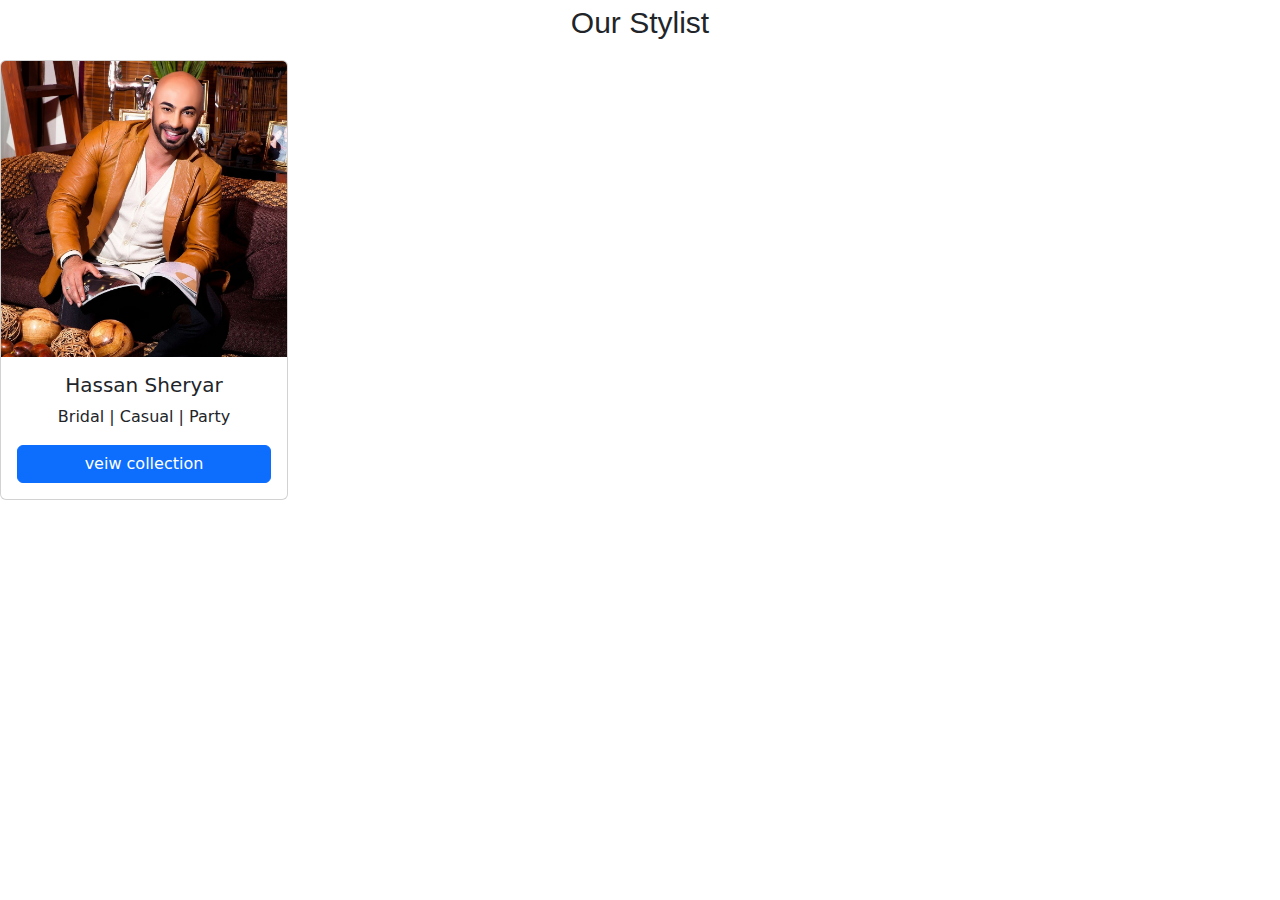
==== stylist.html @ 76f93d92 "project" ====
<!DOCTYPE html>
<html lang="en">
<head>
    <meta charset="UTF-8">
    <meta name="viewport" content="width=device-width, initial-scale=1.0">
    <title>Document</title>
    <link rel="stylesheet" href="assets\Bootstrap\css\bootstrap.min.css">
    <link rel="stylesheet" href="./assets/css/stylist.css">
</head>
<body>
    <div class="stylist-head text-center">
        Our Stylist
    </div>
    <div class="card" style="width: 18rem;">
        <img src="./assets/images/stylist image/hassan sheryar.jpg" class="card-img-top" alt="...">
        <div class="card-body">
          <h5 class="card-title text-center">Hassan Sheryar</h5>
          <p class="card-text text-center">Bridal | Casual | Party</p>
          <a href="#" class="btn btn-primary d-flex justify-content-center">veiw collection</a>
        </div>
      </div>

   
    <script src="assets\Bootstrap\js\bootstrap.min.js"></script>
    <script src="./assets/js/stylist.js"></script>
</body>
</html>
---- assets/css/stylist.css ----
.stylist-head{
    font-family:'Lucida Sans', 'Lucida Sans Regular', 'Lucida Grande', 'Lucida Sans Unicode', Geneva, Verdana, sans-serif;
    font-size: 30px;
    margin-bottom: 15px;

}
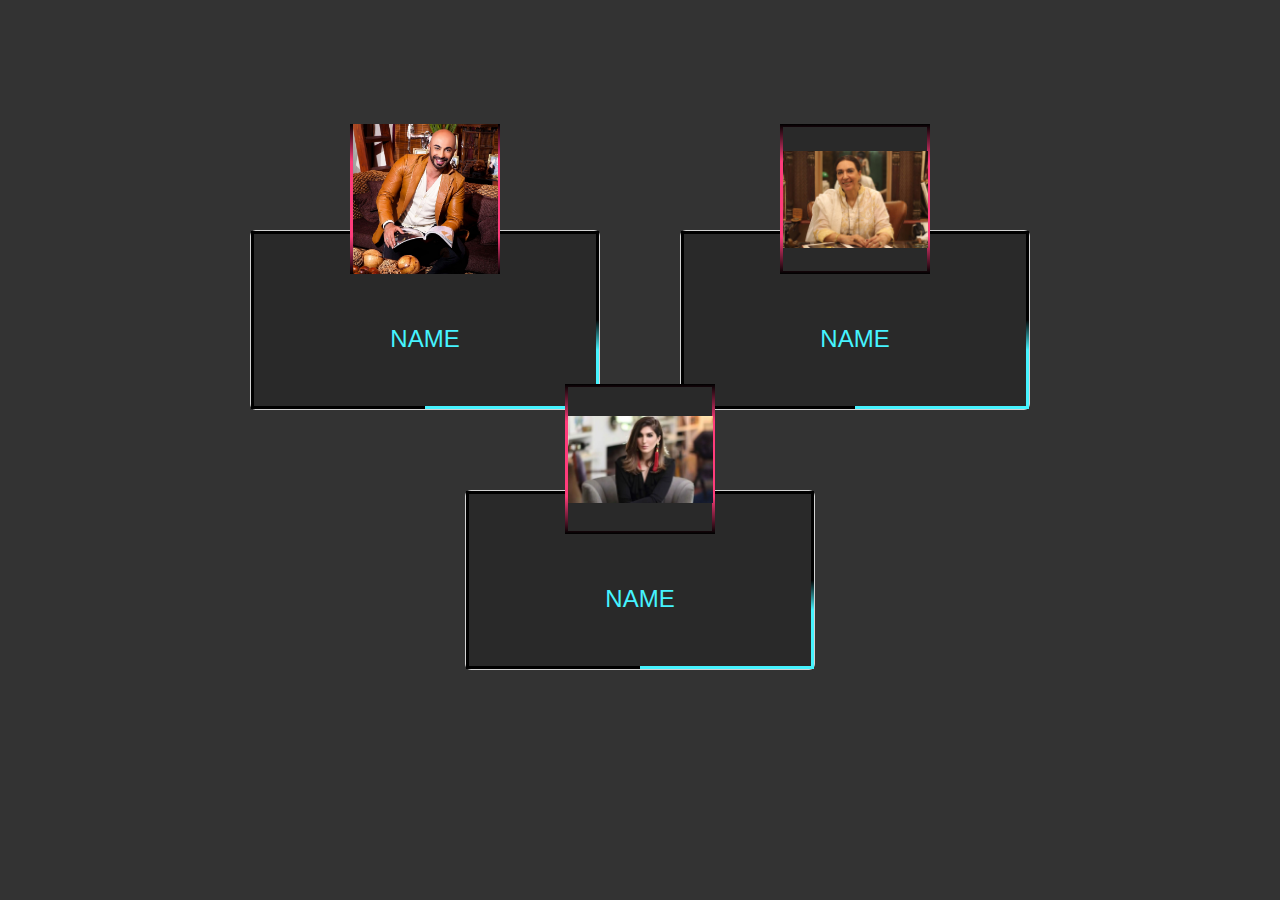
==== commit f915cbbb: "project" ====
--- a/stylist.html
+++ b/stylist.html
@@ -8,17 +8,56 @@
     <link rel="stylesheet" href="./assets/css/stylist.css">
 </head>
 <body>
-    <div class="stylist-head text-center">
-        Our Stylist
-    </div>
-    <div class="card" style="width: 18rem;">
-        <img src="./assets/images/stylist image/hassan sheryar.jpg" class="card-img-top" alt="...">
-        <div class="card-body">
-          <h5 class="card-title text-center">Hassan Sheryar</h5>
-          <p class="card-text text-center">Bridal | Casual | Party</p>
-          <a href="#" class="btn btn-primary d-flex justify-content-center">veiw collection</a>
+      <div class="container">
+        <div class="card">
+          <div class="lines"></div>
+          <div class="imgBx">
+            <img src="assets\hassan sheryar.jpg" alt="">
+          </div>
+          <div class="content">
+            <div class="details">
+              <h2>NAME</h2>
+              <p>Lorem ipsum dolor sit amet consectetur adipisicing elit. Accusamus libero natus amet itaque sequi commodi explicabo cum architecto distinctio odio.
+              </p>
+              <a href="">Read More</a>
+            </div>
+          </div>
+
+        </div>
+
+        <div class="card">
+          <div class="lines"></div>
+          <div class="imgBx">
+            <img src="assets\nilofer-shahid-pakistan-s-pride-in-the-realm-of-fashion-1463068824-1065.jpeg" alt="">
+          </div>
+          <div class="content">
+            <div class="details">
+              <h2>NAME</h2>
+              <p>Lorem ipsum dolor sit amet consectetur adipisicing elit. Accusamus libero natus amet itaque sequi commodi explicabo cum architecto distinctio odio.
+              </p>
+              <a href="">Read More</a>
+            </div>
+          </div>
+
+        </div>
+        <div class="card">
+          <div class="lines"></div>
+          <div class="imgBx">
+            <img src="assets\khadija shah.webp" alt="">
+          </div>
+          <div class="content">
+            <div class="details">
+              <h2>NAME</h2>
+              <p>Lorem ipsum dolor sit amet consectetur adipisicing elit. Accusamus libero natus amet itaque sequi commodi explicabo cum architecto distinctio odio.
+              </p>
+              <a href="">Read More</a>
+            </div>
+          </div>
+
         </div>
       </div>
+
+ 
 
    
     <script src="assets\Bootstrap\js\bootstrap.min.js"></script>
--- a/assets/css/stylist.css
+++ b/assets/css/stylist.css
@@ -1,7 +1,194 @@
-.stylist-head{
-    font-family:'Lucida Sans', 'Lucida Sans Regular', 'Lucida Grande', 'Lucida Sans Unicode', Geneva, Verdana, sans-serif;
-    font-size: 30px;
-    margin-bottom: 15px;
+*{
+    margin: 0;
+    padding: 0;
+    box-sizing: border-box;
+    font-family: 'poppins' , sans-serif;
 
 }
 
+body{
+    display: flex;
+    justify-content: center;
+    align-items: center;
+    min-height: 100vh;
+    background: #333;
+}
+
+.container{
+    position: relative;
+    display: flex;
+    padding: 8opx 40px;
+    justify-content: center;
+    align-items: center;
+    flex-wrap: wrap;
+    gap: 80px;
+}
+.card{
+    position: relative;
+    width: 350px;
+    height: 180px;
+    background:#fff;
+    transition: 0.5s;
+}
+.card:hover{
+    height: 450px;
+}
+.card .lines{
+    position: absolute;
+    inset: 0;
+    background:#000;
+    overflow: hidden;
+
+}
+.card .lines::before{
+    content: ' ';
+    position: absolute;
+    top: 50%;
+    left: 50%;
+    width: 600px;
+    height: 120px;
+    background: linear-gradient(transparent, #45f3ff,#45f3ff,#45f3ff,transparent);
+    animation: animate 4s linear infinite;
+    animation-play-state: paused;
+
+}
+.card:hover .lines::before{
+    animation-play-state: running;
+}
+
+@keyframes animate{
+    0%{
+        transform: translate(-50%,-50%) rotate(0deg);
+    }
+    100%{
+        transform: translate(-50%,-50%) rotate(360deg);
+
+    }
+}
+.card .lines::after{
+    content: '';
+    position: absolute;
+    inset: 3px;
+    background: #292929;
+} 
+.card .imgBx{
+    position: absolute;
+    top: -60%;
+
+    left: 50%;
+    width: 150px;
+    height: 150px;
+    transform: translate(-50%);
+    background: #000;
+    transition: 0.5s;
+    z-index: 10;
+    overflow: hidden;
+    display: flex;
+    justify-content: center;
+    align-items: center;
+
+}
+.card:hover .imgBx{
+    top: 25px;
+    width: 190px;
+    height: 190px;
+}
+.card .imgBx::before{
+    content: '';
+    position: absolute;
+    top: 50%;
+    left: 50%;
+    width: 500px;
+    height: 150px;
+    transform: translate(-50%, -50%);
+    background: linear-gradient(transparent, #ff3c7b,#ff3c7b,#ff3c7b,transparent);
+    animation: animate2 6s linear infinite;
+    animation-play-state: paused;
+    
+}
+.card:hover .imgBx::before{
+    animation-play-state: running;
+}
+
+@keyframes animate2{
+    0%{
+        transform: translate(-50%,-50%) rotate(360deg);
+    }
+    100%{
+        transform: translate(-50%,-50%) rotate(0deg);
+
+    }
+}
+.card .imgBx::after{
+    content: '';
+    position: absolute;
+    inset: 3px;
+    background: #292929;
+}
+.card .imgBx img{
+    position: absolute;
+    /* width: 100px; */
+    width: 145px;
+    
+    z-index: 1;
+    /* filter:invert(1); */
+    /* opacity: 0.5; */
+    transition: 0.5s;
+}
+.card:hover .imgBx img{
+    opacity: 1;
+}
+.card .content{
+    position: absolute;
+    width: 100%;
+    height: 100%;
+    display: flex;
+    justify-content: center;
+    align-items: flex-end;
+    overflow: hidden;
+}
+
+.card .content .details{
+    padding: 30px 20px;
+    text-align: center;
+    width: 100%;
+    transition: 0.5s;
+    transform: translateY(145px)
+
+}
+.card:hover .content .details{
+    transform: translateY(0px);
+}
+.card .content .details h2{
+    font-size: 1.5em;
+    font-weight: 500;
+    color: #45f3ff;
+    line-height: 1.2em;
+}
+.card .content .details p{
+    color: #fff;
+    opacity: 0;
+    transition: 0.5s;
+
+}
+
+.card:hover .content .details p{
+    opacity: 1;
+}
+
+.card .content .details a{
+    display: inline-block;
+    padding: 8px 15px;
+    background: #45f3ff;
+    color: #292929;
+    margin-top: 10px;
+    font-weight: 500;
+    text-decoration: none;
+    opacity: 0;
+    transition: 0.5s;
+
+}
+.card:hover .content .details p,
+.card:hover .content .details a{
+    opacity: 1;
+}
